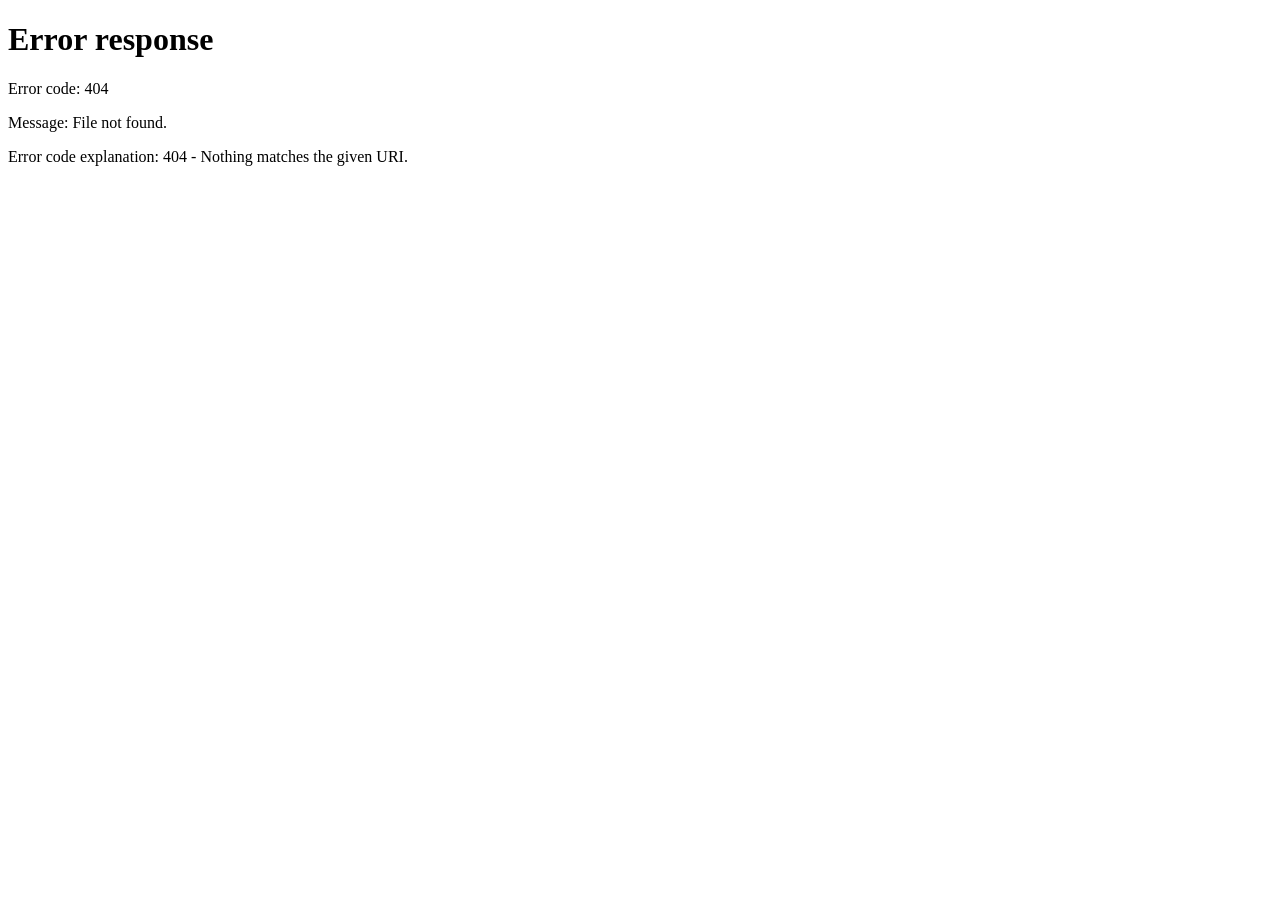
==== src/interface/main/index.html @ 3d5f65d8 "Initial commit. Working: TOTP based Login, Signup with QR, HOTP based invite codes, example interfac" ====
<!DOCTYPE html>
<html>
<head>
  <title>Login</title>
  <meta name="viewport" content="width=device-width, initial-scale=1, maximum-scale=1, user-scalable=no, viewport-fit=cover, interactive-widgets=resizes-content">
	<link rel="icon" href="/interface/auth/icon.jpg" type="image/png">
  <link rel="stylesheet" href="/interface/auth/style.css">
  <script>
    document.addEventListener('DOMContentLoaded', async ()=>{
        const sk = localStorage.getItem("session");
        document.getElementById("session_key").innerText = `Your session key: ${sk}`;
        if (sk === "" || sk === null){
            location.href = "/auth";
        }
        const json = await apiRequest("/server_data_example", "POST", JSON.stringify({"session":sk}));
        document.getElementById("server_data").innerText = JSON.stringify(json, null, 2);
    });

    async function apiRequest(url, method = 'GET', data = null) {
        const options = {
            method: method,
        };

        if (data) {
            if (typeof data === 'string') {
                options.body = data;
                options.headers = { 'Content-Type': 'application/json' };
            } else {options.body = data;}
        }
        const response = await fetch(url, options);
        if (!response.ok) {
            const errorText = await response.text();
            throw new Error(`HTTP ${response.status}: ${errorText}`);
        }
        return response.json();
    }
  </script>
</head>
<body>
    <p id="session_key"></p>
    <p id="server_data" style="text-align: left;"></p>
</body>
</html>
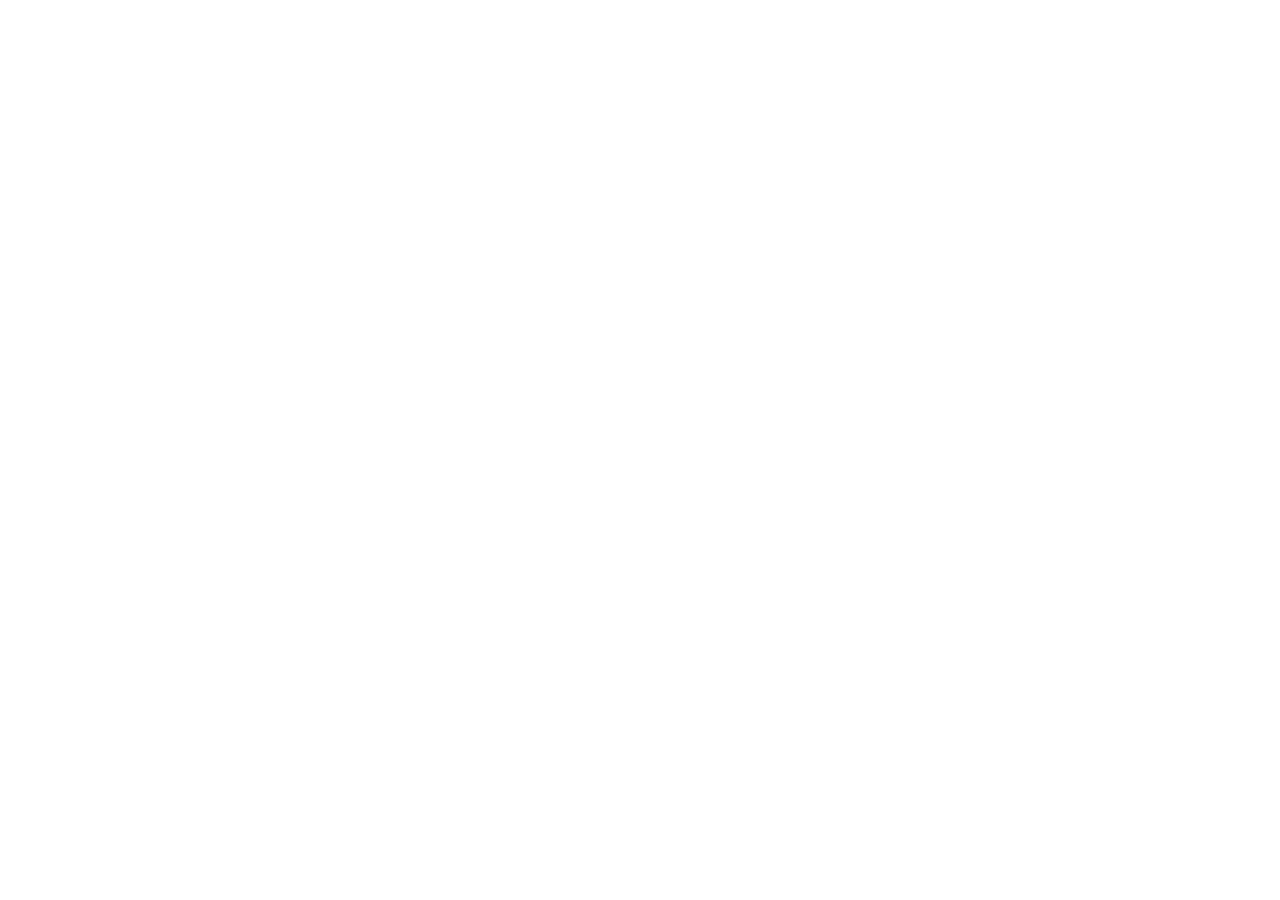
==== commit ade210de: "Minor refactor: deduplicate functions and move them to src/interface/shared/" ====
--- a/src/interface/main/index.html
+++ b/src/interface/main/index.html
@@ -5,36 +5,8 @@
   <meta name="viewport" content="width=device-width, initial-scale=1, maximum-scale=1, user-scalable=no, viewport-fit=cover, interactive-widgets=resizes-content">
 	<link rel="icon" href="/interface/auth/icon.jpg" type="image/png">
   <link rel="stylesheet" href="/interface/auth/style.css">
-  <script>
-    document.addEventListener('DOMContentLoaded', async ()=>{
-        const sk = localStorage.getItem("session");
-        document.getElementById("session_key").innerText = `Your session key: ${sk}`;
-        if (sk === "" || sk === null){
-            location.href = "/auth";
-        }
-        const json = await apiRequest("/server_data_example", "POST", JSON.stringify({"session":sk}));
-        document.getElementById("server_data").innerText = JSON.stringify(json, null, 2);
-    });
-
-    async function apiRequest(url, method = 'GET', data = null) {
-        const options = {
-            method: method,
-        };
-
-        if (data) {
-            if (typeof data === 'string') {
-                options.body = data;
-                options.headers = { 'Content-Type': 'application/json' };
-            } else {options.body = data;}
-        }
-        const response = await fetch(url, options);
-        if (!response.ok) {
-            const errorText = await response.text();
-            throw new Error(`HTTP ${response.status}: ${errorText}`);
-        }
-        return response.json();
-    }
-  </script>
+  <script src="/interface/shared/functions.js"></script>
+  <script src="/interface/main/app.js"></script>
 </head>
 <body>
     <p id="session_key"></p>
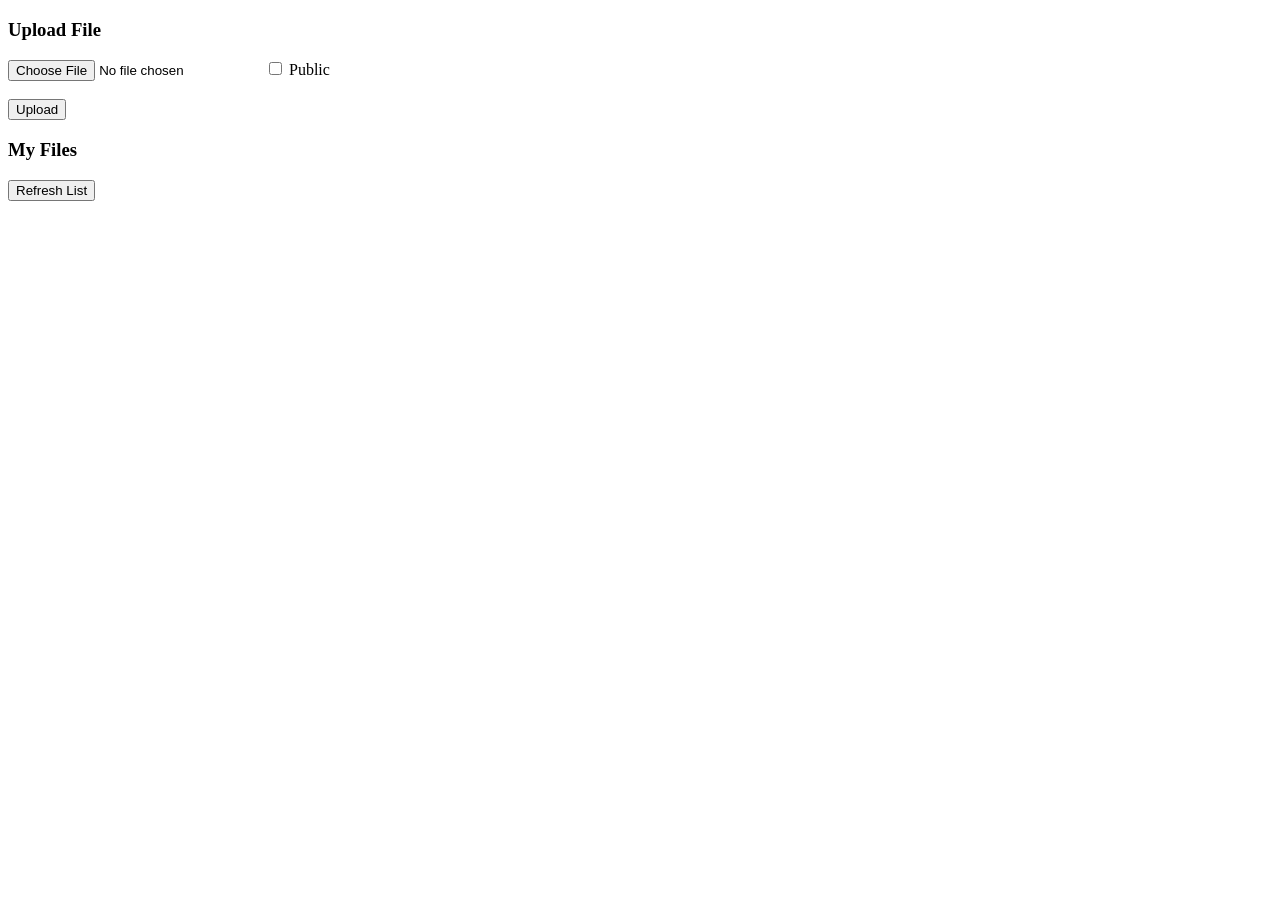
==== commit 51e450c5: "Add general file managing template." ====
--- a/src/interface/main/index.html
+++ b/src/interface/main/index.html
@@ -11,5 +11,17 @@
 <body>
     <p id="session_key"></p>
     <p id="server_data" style="text-align: left;"></p>
-</body>
+
+    <div class="section">
+      <h3>Upload File</h3>
+      <input type="file" id="fileInput">
+      <label><input type="checkbox" id="isPublic"> Public</label><br><br>
+      <button onclick="handleUpload()">Upload</button>
+    </div>
+    <div class="section">
+      <h3>My Files</h3>
+      <button onclick="loadFiles()">Refresh List</button>
+      <div id="fileList"></div>
+    </div>
+  </body>
 </html>
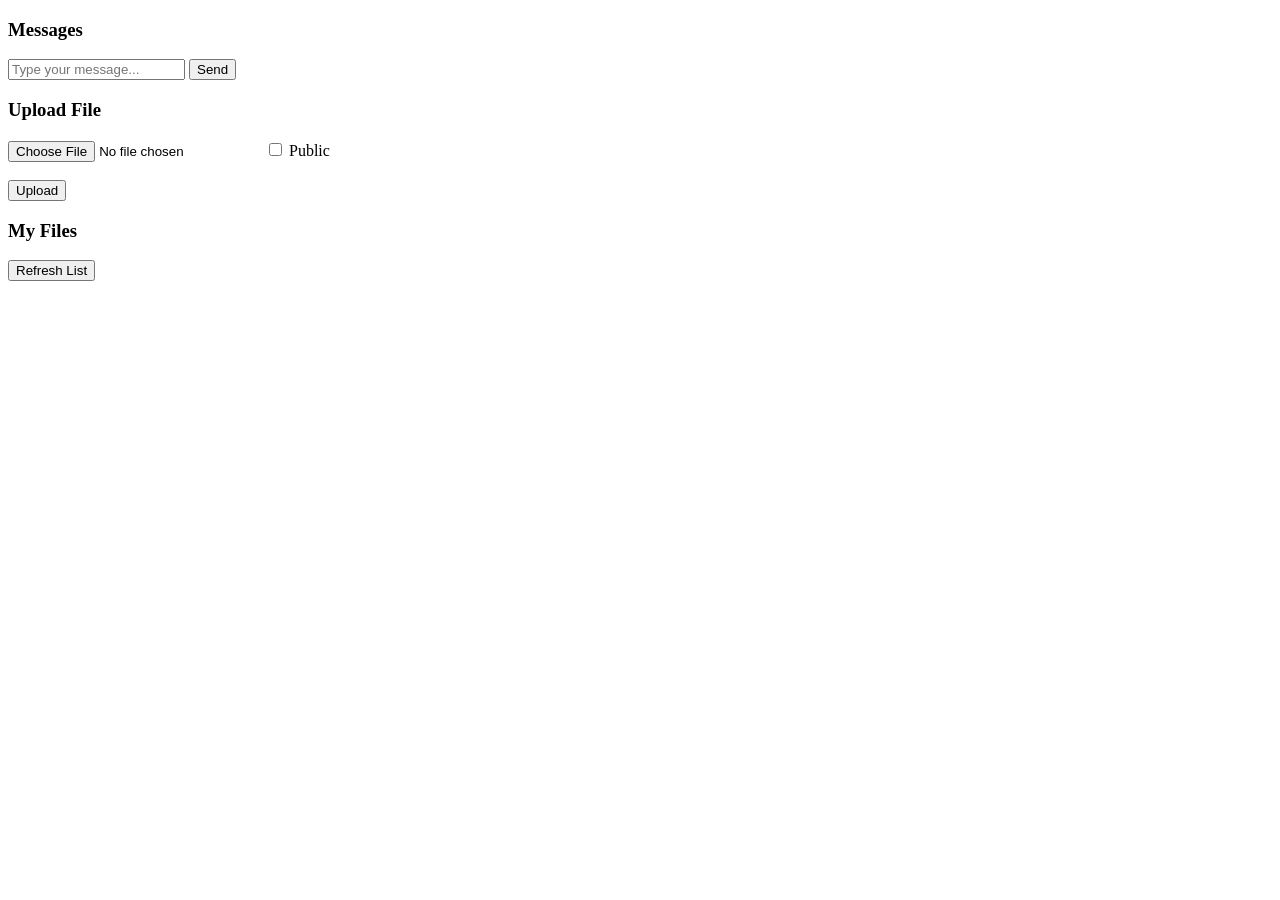
==== commit 5e704148: "Add persistent connection logic and messaging example code." ====
--- a/src/interface/main/index.html
+++ b/src/interface/main/index.html
@@ -5,13 +5,21 @@
   <meta name="viewport" content="width=device-width, initial-scale=1, maximum-scale=1, user-scalable=no, viewport-fit=cover, interactive-widgets=resizes-content">
 	<link rel="icon" href="/interface/auth/icon.jpg" type="image/png">
   <link rel="stylesheet" href="/interface/auth/style.css">
+  <script src="/interface/shared/persistent.js"></script>
   <script src="/interface/shared/functions.js"></script>
   <script src="/interface/main/app.js"></script>
 </head>
 <body>
     <p id="session_key"></p>
     <p id="server_data" style="text-align: left;"></p>
-
+    <div class="section">
+      <h3>Messages</h3>
+      <div id="messages"></div>
+      <div class="message-input-area">
+        <input type="text" id="messageInput" placeholder="Type your message..." />
+        <button onclick="sendMessage()">Send</button>
+      </div>
+    </div>
     <div class="section">
       <h3>Upload File</h3>
       <input type="file" id="fileInput">
